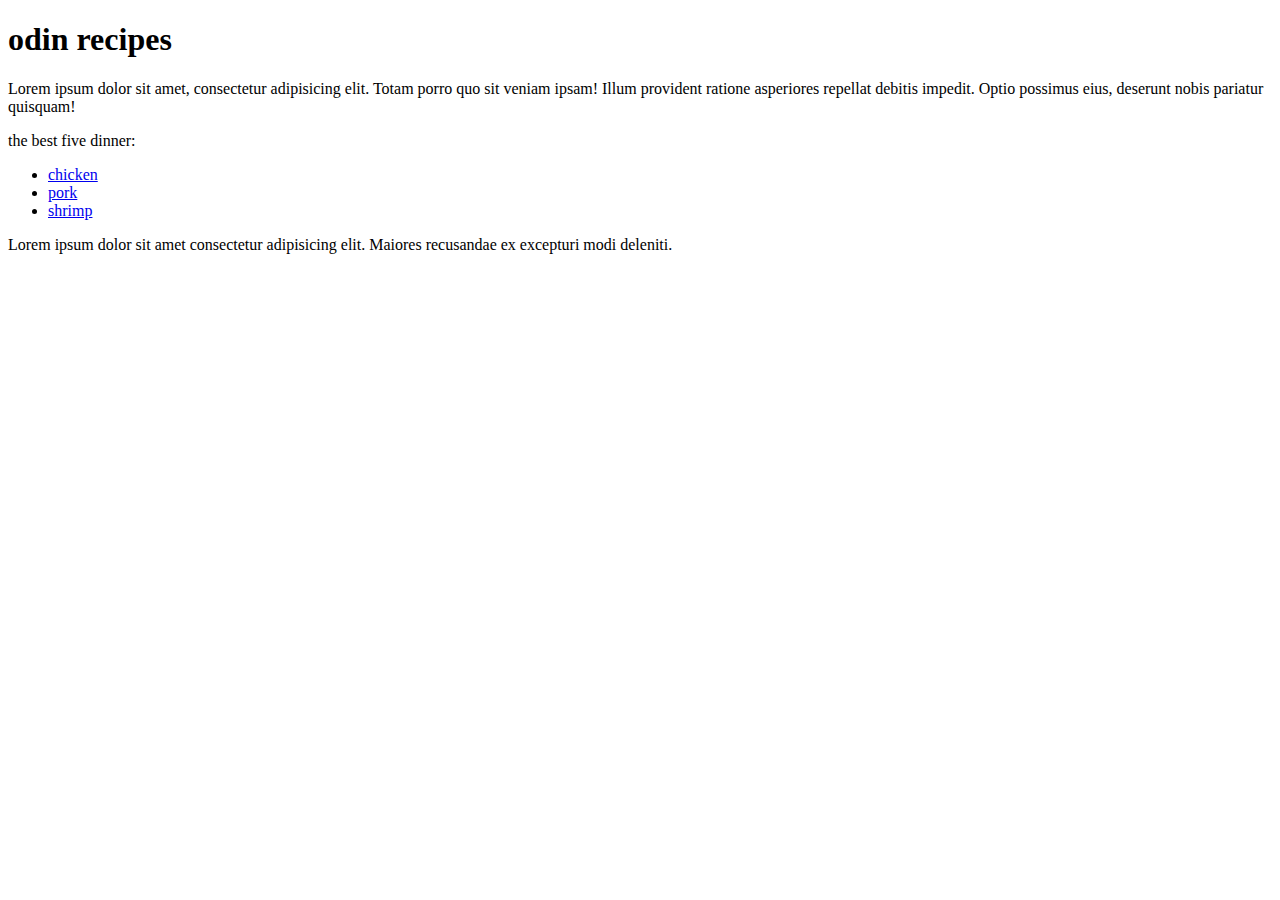
==== index.html @ 0e2a9971 "make main index hompage with title,paragraph and link list to other page" ====
<!DOCTYPE html>
<html lang="en">

<head>
    <meta charset="UTF-8">
    <meta name="viewport" content="width=device-width, initial-scale=1.0">
    <title>odin recipes</title>
</head>

<body>
    <h1>odin recipes</h1>

    <p>Lorem ipsum dolor sit amet, consectetur adipisicing elit. Totam porro quo sit veniam ipsam! Illum provident
        ratione asperiores repellat debitis impedit. Optio possimus eius, deserunt nobis pariatur quisquam!</p>

        <p>the best five dinner:  </p>


        <ul>
            <li><a href="pagehtml/chicken.html">chicken</a></li>
            <li><a href="pagehtml/pork.html">pork</a></li>
            <li><a href="pagehtml/shrimp.html">shrimp</a></li>
        </ul>


    <p>Lorem ipsum dolor sit amet consectetur adipisicing elit. Maiores recusandae ex excepturi modi deleniti. </p>
</body>

</html>
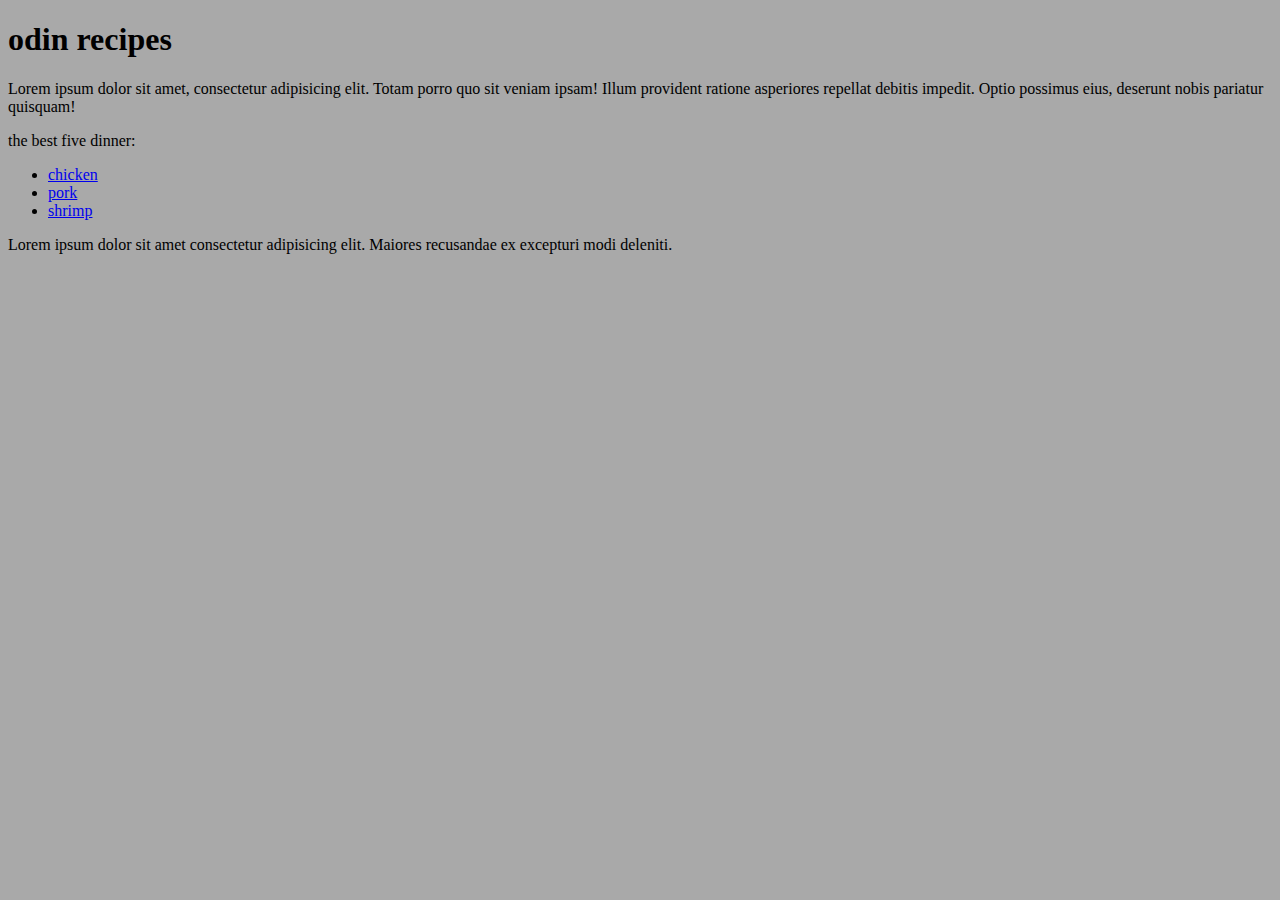
==== commit fced3f0e: "make and finish chicken.html" ====
--- a/index.html
+++ b/index.html
@@ -5,6 +5,11 @@
     <meta charset="UTF-8">
     <meta name="viewport" content="width=device-width, initial-scale=1.0">
     <title>odin recipes</title>
+
+    <style>body{
+        background-color: darkgray;
+    }</style>
+    
 </head>
 
 <body>
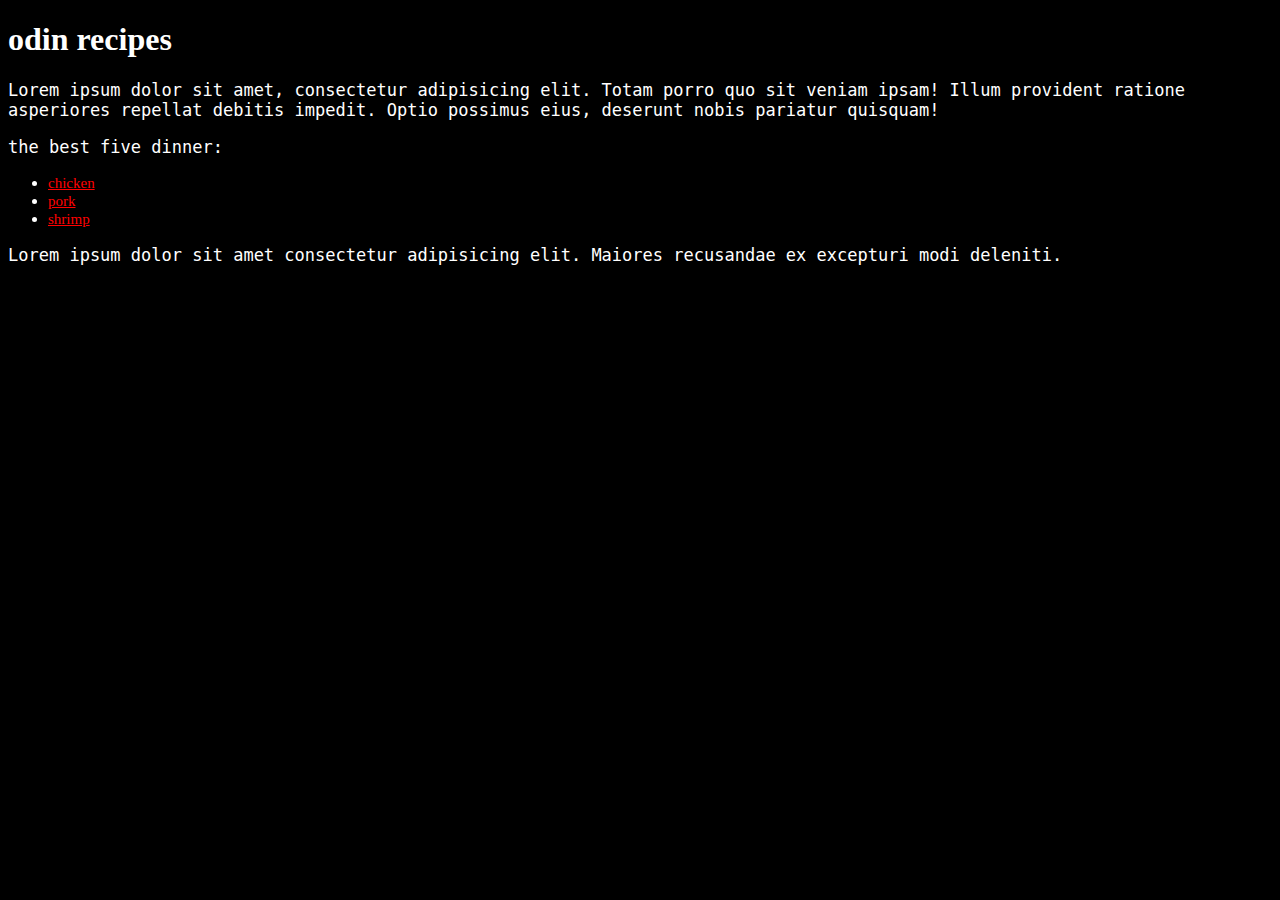
==== commit deddd1da: "add css file adn styling index page" ====
--- a/index.html
+++ b/index.html
@@ -6,29 +6,26 @@
     <meta name="viewport" content="width=device-width, initial-scale=1.0">
     <title>odin recipes</title>
 
-    <style>body{
-        background-color: darkgray;
-    }</style>
-    
+    <link rel="stylesheet" href="./css-file/style.css">
 </head>
 
 <body>
     <h1>odin recipes</h1>
 
-    <p>Lorem ipsum dolor sit amet, consectetur adipisicing elit. Totam porro quo sit veniam ipsam! Illum provident
+    <p class="para">Lorem ipsum dolor sit amet, consectetur adipisicing elit. Totam porro quo sit veniam ipsam! Illum provident
         ratione asperiores repellat debitis impedit. Optio possimus eius, deserunt nobis pariatur quisquam!</p>
 
-        <p>the best five dinner:  </p>
+        <p class="para">the best five dinner:  </p>
 
 
-        <ul>
-            <li><a href="pagehtml/chicken.html">chicken</a></li>
-            <li><a href="pagehtml/pork.html">pork</a></li>
-            <li><a href="pagehtml/shrimp.html">shrimp</a></li>
+        <ul class="list">
+            <li ><a href="pagehtml/chicken.html">chicken</a></li>
+            <li ><a href="pagehtml/pork.html">pork</a></li>
+            <li ><a href="pagehtml/shrimp.html">shrimp</a></li>
         </ul>
 
 
-    <p>Lorem ipsum dolor sit amet consectetur adipisicing elit. Maiores recusandae ex excepturi modi deleniti. </p>
+    <p class="para">Lorem ipsum dolor sit amet consectetur adipisicing elit. Maiores recusandae ex excepturi modi deleniti. </p>
 </body>
 
 </html>--- a/css-file/style.css
+++ b/css-file/style.css
@@ -0,0 +1,14 @@
+body{
+    background-color: black;
+    color: white;
+}
+
+a{
+    color: red;
+    font-size: 15px;
+}
+
+p.para{
+    font-family: monospace;
+    font-size: 17px;
+}